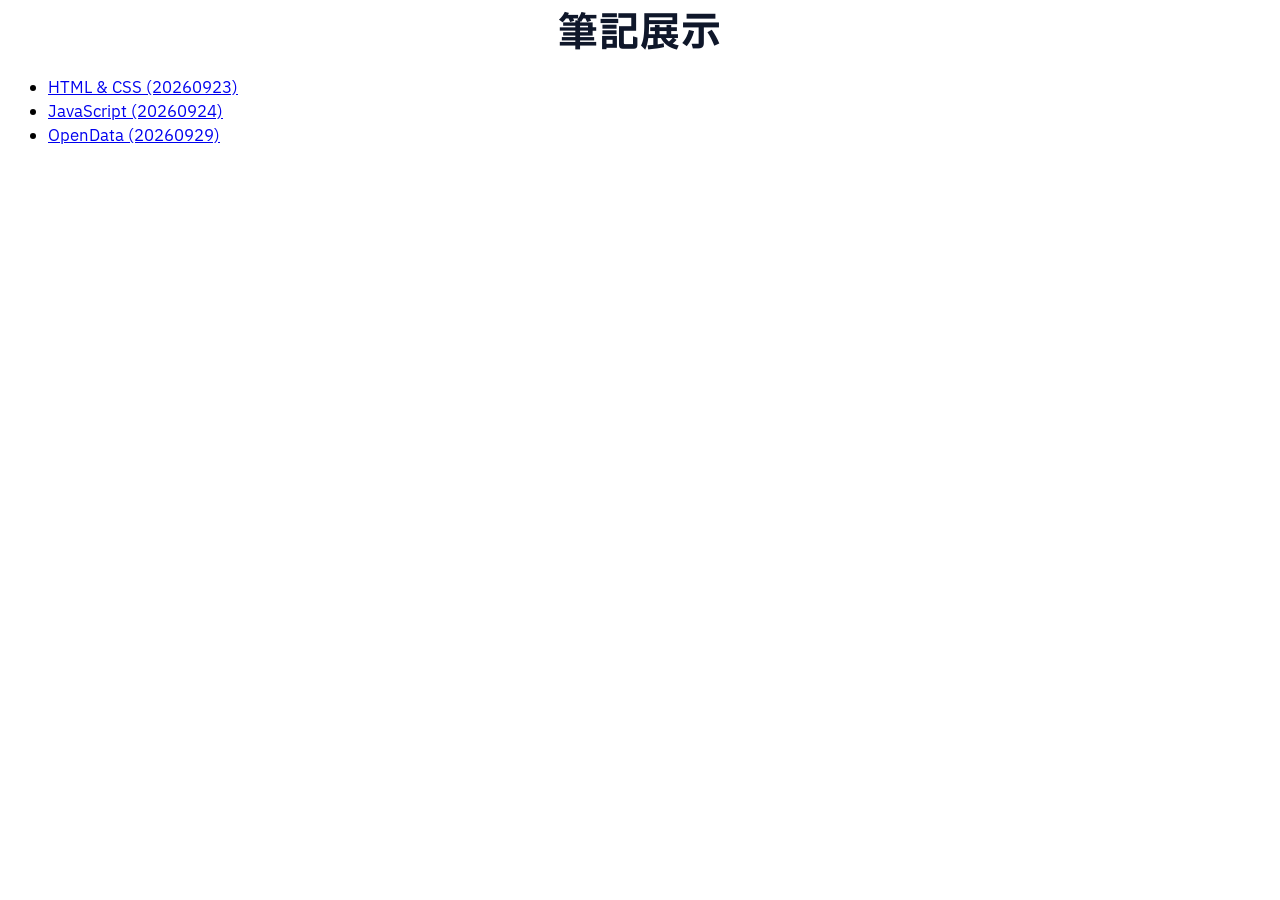
==== index.html @ 1c4c686d "更新index,2個筆記" ====
<!DOCTYPE html>
<html lang="zw-TW">
<head>
    <meta charset="UTF-8">
    <meta name="viewport" content="width=device-width, initial-scale=1.0">
    <title>學習歷程首頁</title>
    <link rel="stylesheet" href="css/myall.css">
</head>
<body>
    <div class="title01">筆記展示</div>
    <ul>
        <li><a href="20260924-2.html" target="_blank">HTML & CSS (20260923)</a></li>
        <li><a href="20260924-3.html" target="_blank">JavaScript (20260924)</a></li>
        <li><a href="20260929 - TravelFood-ai.html" target="_blank">OpenData (20260929)</a></li>
    </ul>
</body>
</html>
---- css/myall.css ----
@import url('https://fonts.googleapis.com/css2?family=IBM+Plex+Sans+JP:wght@100;200;300;400;500;600;700&display=swap');

:root {
    /* 現代翡翠綠跳色風格變數設定 */
    --color-page-bg: #f4f6f9;
    /* 網頁整體背景色 (現代柔和淺灰藍) */
    --color-content-bg: #ffffff;
    /* 內容區塊背景色 (純淨白) */
    --color-nav-bg: #e2e8f0;
    /* 導覽列背景色 (質感冷灰銀) */
    --color-footer-bg: #1e293b;
    /* 頁尾背景色 (沉穩現代深炭灰) */

    --color-btn-bg: #10b981;
    /* 按鈕與連結預設背景色 (亮點跳色：翡翠綠) */
    --color-btn-text: #ffffff;
    /* 按鈕文字顏色 (純白) */

    --color-btn-hover-bg: #059669;
    /* 按鈕滑鼠懸停背景色 (深森林綠) */
    --color-btn-hover-text: #ecfdf5;
    /* 按鈕滑鼠懸停文字顏色 (極淺清綠白) */

    --color-heading: #0f172a;
    /* 主標題顏色 (深石墨黑) */
    --color-text: #334155;
    /* 內文文字顏色 (現代深灰) */
}

body {
    font-family: "IBM Plex Sans JP", sans-serif;
}

/* 字體粗細 */
.fw-100 {
    font-weight: 100;
}

.fw-200 {
    font-weight: 200;
}

.fw-300 {
    font-weight: 300;
}

.fw-400 {
    font-weight: 400;
}

.fw-500 {
    font-weight: 500;
}

.fw-600 {
    font-weight: 600;
}

.fw-700 {
    font-weight: 700;
}

.fw-800 {
    font-weight: 800;
}

.fw-900 {
    font-weight: 900;
}

/* ==========================
   現代翡翠綠風格 - 標題設定
   ========================== */

.title01 {
    font-size: 40px;
    font-weight: 700;
    text-align: center;
    color: var(--color-heading, #0f172a);
    /* 使用深石墨黑，突顯大主標質感 */
    line-height: 1.3;
    letter-spacing: 1px;
    margin-bottom: 16px;
}

.title02 {
    font-size: 32px;
    font-weight: 600;
    text-align: center;
    color: var(--color-btn-hover-bg, #059669);
    /* 帶入翡翠綠跳色，營造重點副標 */
    line-height: 1.35;
    letter-spacing: 0.8px;
    margin-bottom: 10px;
}

.title03 {
    font-size: 26px;
    font-weight: 500;
    text-align: center;
    color: var(--color-text, #334155);
    /* 使用現代深灰，適合區塊小標或說明標題 */
    line-height: 1.4;
    letter-spacing: 0.5px;
    margin-bottom: 6px;
}

.title04 {
    font-size: 26px;
    font-weight: 500;
    color: var(--color-text, #334155);
    /* 使用現代深灰，適合區塊小標或說明標題 */
    line-height: 1.4;
    letter-spacing: 0.5px;
    margin-bottom: 6px;
}

/* 背景圖 */
.bg-img {
    background-position: center center;
    background-size: cover;
}
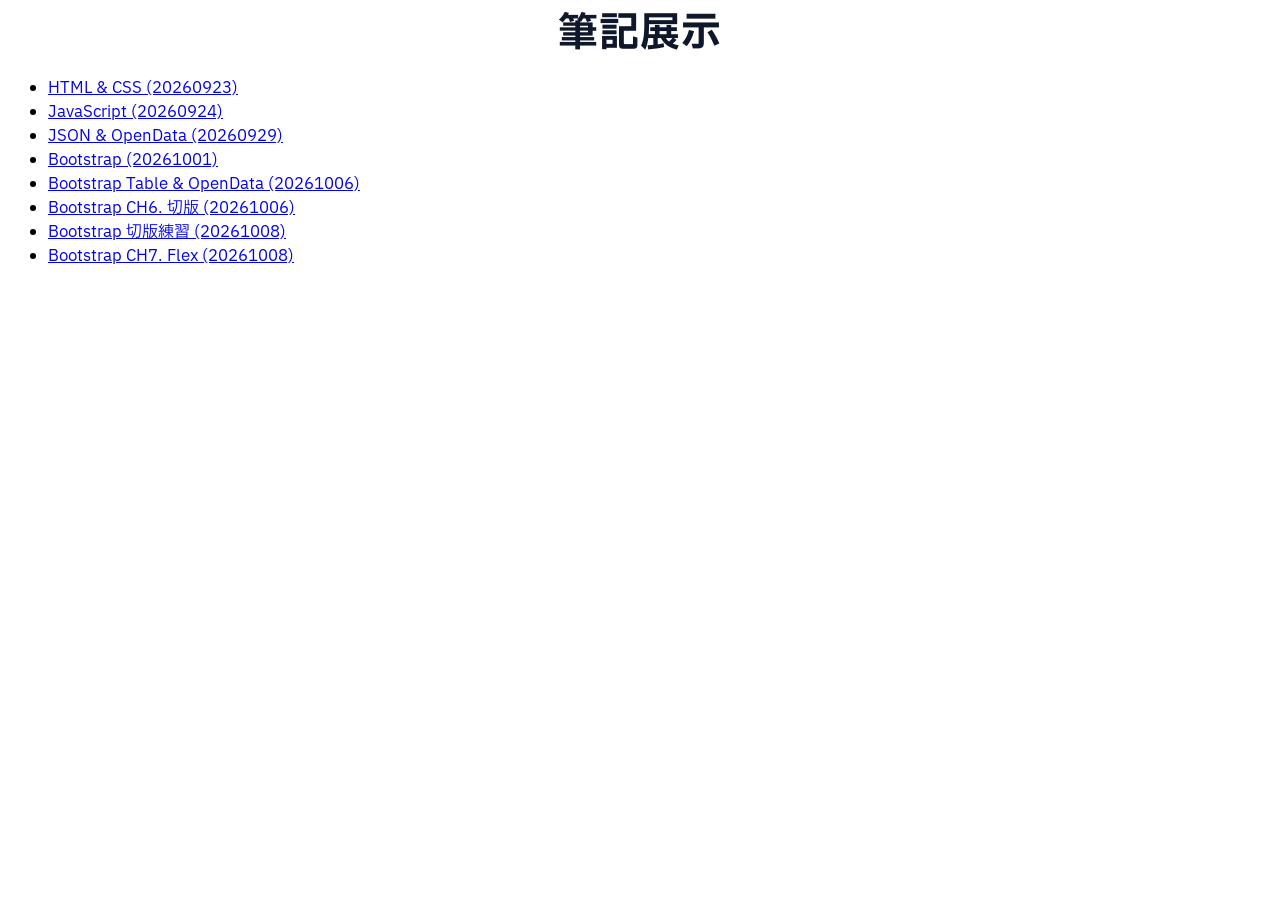
==== commit ad262a2b: "update index" ====
--- a/index.html
+++ b/index.html
@@ -11,7 +11,13 @@
     <ul>
         <li><a href="20260924-2.html" target="_blank">HTML & CSS (20260923)</a></li>
         <li><a href="20260924-3.html" target="_blank">JavaScript (20260924)</a></li>
-        <li><a href="20260929 - TravelFood-ai.html" target="_blank">OpenData (20260929)</a></li>
+        <li><a href="20260929 - TravelFood-ai.html" target="_blank">JSON & OpenData (20260929)</a></li>
+        
+        <li><a href="20261001 - Bootstrap.html" target="_blank">Bootstrap (20261001)</a></li>
+        <li><a href="20261006 - Table+OpenData.html" target="_blank">Bootstrap Table & OpenData (20261006)</a></li>
+        <li><a href="20261006 - CH6.html" target="_blank">Bootstrap CH6. 切版 (20261006)</a></li>
+        <li><a href="20261008 - ex2 - ver2.html" target="_blank">Bootstrap 切版練習 (20261008)</a></li>
+        <li><a href="20261008 - CH7 Flex.html" target="_blank">Bootstrap CH7. Flex (20261008)</a></li>
     </ul>
 </body>
 </html>
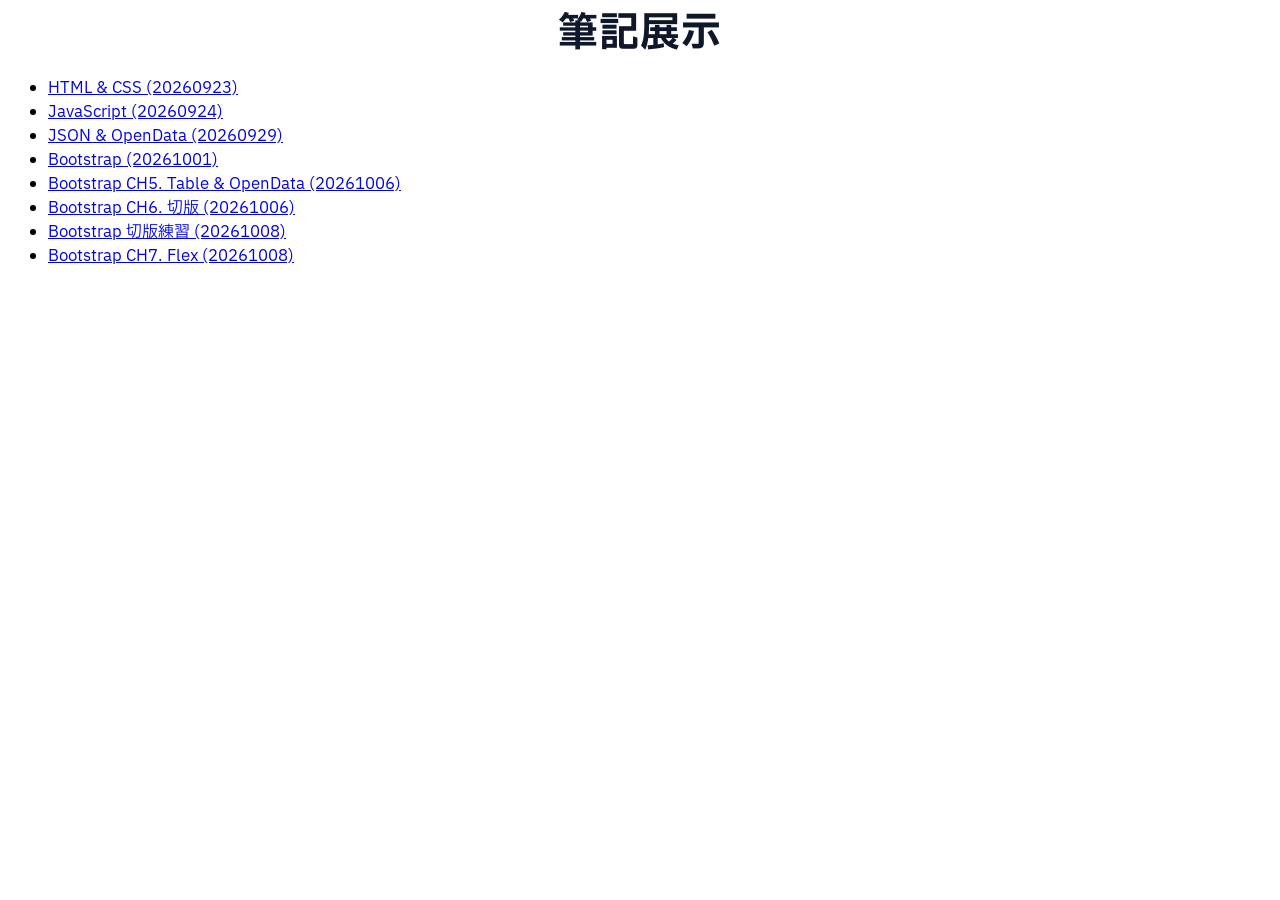
==== commit 381ff3e6: "update index" ====
--- a/index.html
+++ b/index.html
@@ -14,7 +14,7 @@
         <li><a href="20260929 - TravelFood-ai.html" target="_blank">JSON & OpenData (20260929)</a></li>
         
         <li><a href="20261001 - Bootstrap.html" target="_blank">Bootstrap (20261001)</a></li>
-        <li><a href="20261006 - Table+OpenData.html" target="_blank">Bootstrap Table & OpenData (20261006)</a></li>
+        <li><a href="20261006 - Table+OpenData.html" target="_blank">Bootstrap CH5. Table & OpenData (20261006)</a></li>
         <li><a href="20261006 - CH6.html" target="_blank">Bootstrap CH6. 切版 (20261006)</a></li>
         <li><a href="20261008 - ex2 - ver2.html" target="_blank">Bootstrap 切版練習 (20261008)</a></li>
         <li><a href="20261008 - CH7 Flex.html" target="_blank">Bootstrap CH7. Flex (20261008)</a></li>
